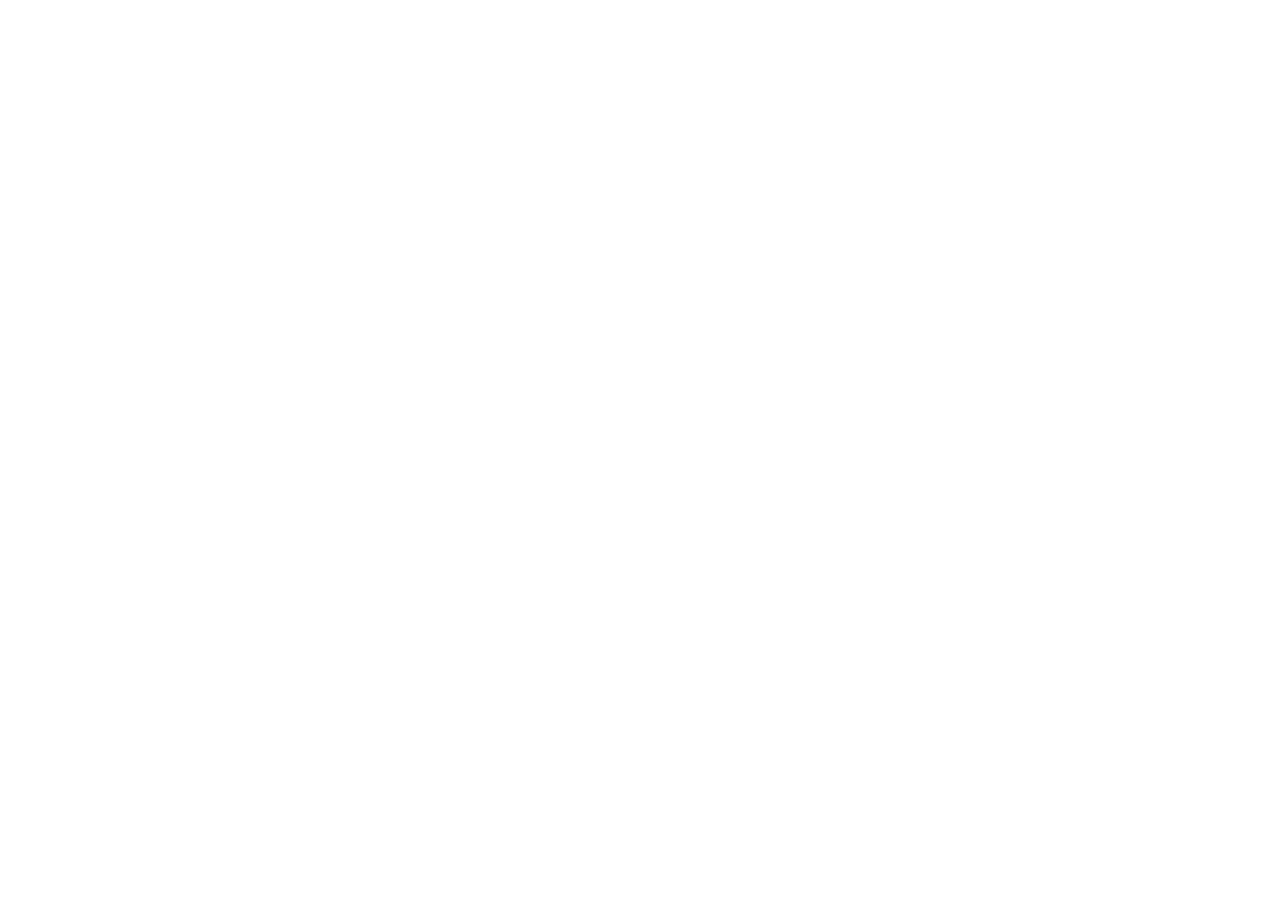
==== pages/contacto.html @ 2b2be59b "header terminado" ====
<!DOCTYPE html>
<html lang="en">
<head>
    <meta charset="UTF-8">
    <meta http-equiv="X-UA-Compatible" content="IE=edge">
    <meta name="viewport" content="width=device-width, initial-scale=1.0">
    <title>Blog De Cafe</title>
    <link href="https://cdn.jsdelivr.net/npm/bootstrap@5.3.0-alpha1/dist/css/bootstrap.min.css" rel="stylesheet" integrity="sha384-GLhlTQ8iRABdZLl6O3oVMWSktQOp6b7In1Zl3/Jr59b6EGGoI1aFkw7cmDA6j6gD" crossorigin="anonymous">
    <link rel="stylesheet" href="../css/normalize.css">
    <link rel="stylesheet" href="../css/estilos.css">
</head>
<body>
    








<script src="https://cdn.jsdelivr.net/npm/@popperjs/core@2.11.6/dist/umd/popper.min.js" integrity="sha384-oBqDVmMz9ATKxIep9tiCxS/Z9fNfEXiDAYTujMAeBAsjFuCZSmKbSSUnQlmh/jp3" crossorigin="anonymous"></script>
<script src="https://cdn.jsdelivr.net/npm/bootstrap@5.3.0-alpha1/dist/js/bootstrap.min.js" integrity="sha384-mQ93GR66B00ZXjt0YO5KlohRA5SY2XofN4zfuZxLkoj1gXtW8ANNCe9d5Y3eG5eD" crossorigin="anonymous"></script>
</body>
</html>
---- css/estilos.css ----
@import url("https://fonts.googleapis.com/css2?family=Open+Sans&family=PT+Sans:wght@400;700&display=swap");
* {
  margin: 0px;
  padding: 0px;
  box-sizing: border-box;
  font-family: "Open Sans", sans-serif;
}

h1 {
  font-size: 2.9rem;
}

h2 {
  font-size: 2.5rem;
}

h3 {
  font-size: 1.9rem;
}

header {
  background-image: url(../../img/banner.jpg);
  background-position: center;
  background-repeat: no-repeat;
  background-size: cover;
  height: 600px;
  color: white;
}
header .head {
  width: 1300px;
  margin: 0 auto;
}
header .head .headUno h1 {
  font-family: "PT Sans", sans-serif;
}
header .head .headUno h1 span {
  font-family: "Open Sans", sans-serif;
  font-weight: 700;
}
header .head .headUno div {
  gap: 20px;
}
header .head .headUno a {
  font-size: 1.2rem;
  text-decoration: none;
  color: white;
}
header .headDos {
  height: 250px;
}
header .headDos h2 {
  font-family: "PT Sans", sans-serif;
  font-weight: bold;
}
header .headDos p {
  font-size: medium;
}/*# sourceMappingURL=estilos.css.map */
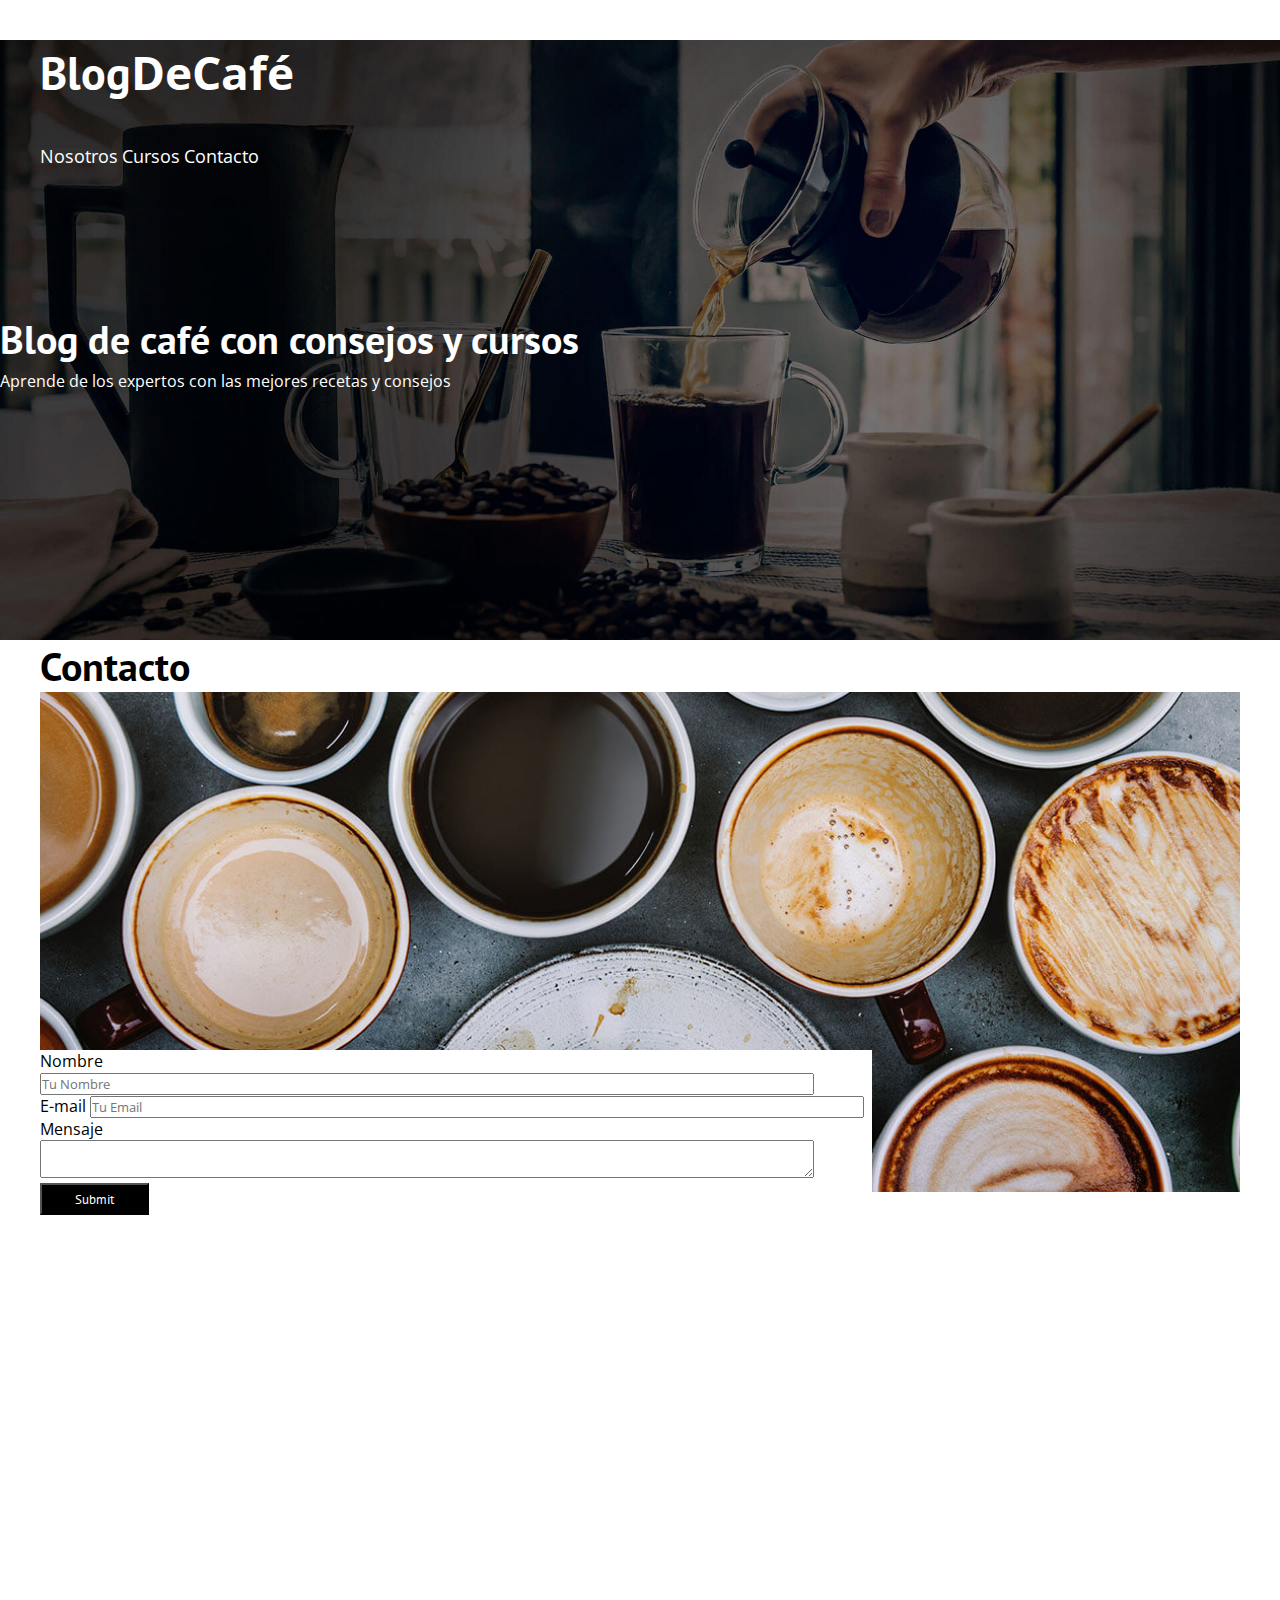
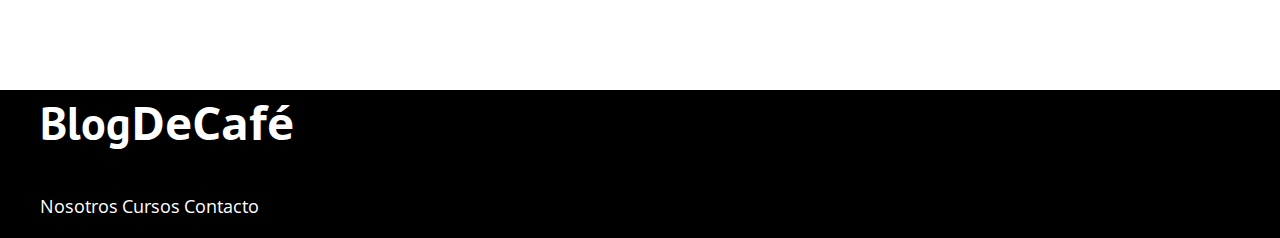
==== commit a31c90bb: "pagina contacto terminada" ====
--- a/pages/contacto.html
+++ b/pages/contacto.html
@@ -11,6 +11,64 @@
 </head>
 <body>
     
+    <header>
+        <div class="head">
+            <nav class="d-flex align-items-center justify-content-between headUno w-100">
+                <div class="ml-5">
+                    <a href="../index.html">
+                        <h1>Blog<span>DeCafé</span></h1>
+                    </a>
+                </div>
+                <div class="list-unstyled mr-5 d-flex flex-row">
+                    <a href="./nosotros.html">Nosotros</a>
+                    <a href="./cursos.html">Cursos</a>
+                    <a href="./contacto.html">Contacto</a>
+                </div>
+            </nav>
+        </div>
+        <div class="d-flex flex-column align-items-center headDos">
+            <h2 class="text-center m-1">Blog de café con consejos y cursos</h2>
+            <p class="text-center">Aprende de los expertos con las mejores recetas y consejos</p>
+        </div>
+    </header>
+
+    <main id="contacto" class="d-flex flex-column align-items-center">
+        <h2 class="text-center fw-bold text-black my-4">Contacto</h2>
+        <div class="bg"></div>
+        <form class="p-5">
+            <div class="d-flex mb-3">
+            <label for="name">Nombre</label>
+            <input type="text" name="name" placeholder="Tu Nombre" class="w-100 p-1 border border-body">
+            </div>
+            <div class="d-flex mb-3">
+            <label for="email">E-mail</label>
+            <input type="email" name="email" placeholder="Tu Email" class="w-100 p-1 border border-body">
+            </div>
+            <div class="d-flex mb-3">
+            <label for="mensaje">Mensaje</label>
+            <textarea name="mensaje" class="w-100 border border-body p-5"></textarea>
+            </div> 
+            <input type="submit" name="enviar" class="submit text-uppercase fw-bold">
+        </form>
+
+    </main>
+
+    <footer>
+        <div class="foot mt-5">
+            <nav class="d-flex align-items-center justify-content-between headUno w-100">
+                <div class="ml-5">
+                    <a href="../index.html">
+                        <h1>Blog<span>DeCafé</span></h1>
+                    </a>
+                </div>
+                <div class="list-unstyled mr-5 d-flex flex-row">
+                    <a href="./nosotros.html">Nosotros</a>
+                    <a href="./cursos.html">Cursos</a>
+                    <a href="./contacto.html">Contacto</a>
+                </div>
+            </nav>
+        </div>
+    </footer>
 
 
 
--- a/css/estilos.css
+++ b/css/estilos.css
@@ -5,17 +5,25 @@
   box-sizing: border-box;
   font-family: "Open Sans", sans-serif;
 }
-
-h1 {
+* h1 {
   font-size: 2.9rem;
+  font-family: "PT Sans", sans-serif;
 }
-
-h2 {
+* h2 {
   font-size: 2.5rem;
+  font-family: "PT Sans", sans-serif;
 }
-
-h3 {
-  font-size: 1.9rem;
+* h3 {
+  font-size: 2rem;
+  font-family: "PT Sans", sans-serif;
+}
+* h4 {
+  font-size: 1.8rem;
+  font-family: "PT Sans", sans-serif;
+}
+* p {
+  font-family: "Open Sans", sans-serif;
+  line-height: 2;
 }
 
 header {
@@ -27,7 +35,7 @@
   color: white;
 }
 header .head {
-  width: 1300px;
+  width: 1200px;
   margin: 0 auto;
 }
 header .head .headUno h1 {
@@ -38,15 +46,16 @@
   font-weight: 700;
 }
 header .head .headUno div {
+  margin-top: 40px;
   gap: 20px;
 }
 header .head .headUno a {
-  font-size: 1.2rem;
+  font-size: 1.1rem;
   text-decoration: none;
   color: white;
 }
 header .headDos {
-  height: 250px;
+  margin-top: 145px;
 }
 header .headDos h2 {
   font-family: "PT Sans", sans-serif;
@@ -54,4 +63,126 @@
 }
 header .headDos p {
   font-size: medium;
+}
+
+main {
+  width: 1200px;
+  margin: 0 auto;
+}
+main .col-7 h3,
+main .col-7 h4 {
+  font-family: "PT Sans", sans-serif;
+  font-weight: bold;
+  color: black;
+}
+main .col-7 .blog {
+  border-bottom: 1px solid #e1e1e1;
+  padding-bottom: 40px;
+}
+main .col-7 .blog a {
+  background-color: black;
+  color: white;
+  font-size: large;
+  font-weight: bold;
+  font-family: "PT Sans", sans-serif;
+  padding: 17px 29px;
+  text-decoration: none;
+}
+main .col-7 .blog a:hover {
+  color: white;
+  text-decoration: none;
+}
+main .col-5 h3,
+main .col-5 h4 {
+  font-family: "PT Sans", sans-serif;
+  font-weight: bold;
+  color: black;
+}
+main .col-5 ol li {
+  border-bottom: 1px solid #e1e1e1;
+  max-width: 370px;
+}
+main .col-5 ol li p {
+  font-family: "PT Sans", sans-serif;
+  font-weight: 700;
+  font-size: 1.2rem;
+  color: black !important;
+}
+main .col-5 ol li p span {
+  font-weight: normal;
+}
+main .col-5 ol li a {
+  color: white;
+  background-color: #784D3C;
+  text-decoration: none;
+  font-weight: bold;
+  font-family: "PT Sans", sans-serif;
+}
+
+footer {
+  background-color: black;
+}
+footer .foot {
+  width: 1200px;
+  margin: 0 auto;
+  color: white;
+  padding-bottom: 20px;
+}
+footer .foot h1 {
+  font-family: "PT Sans", sans-serif;
+}
+footer .foot h1 span {
+  font-family: "Open Sans", sans-serif;
+  font-weight: 700;
+}
+footer .foot div {
+  margin-top: 40px;
+  gap: 20px;
+}
+footer .foot a {
+  font-size: 1.1rem;
+  text-decoration: none;
+  color: white;
+}
+
+#nosotros {
+  width: 1200px;
+}
+#nosotros img {
+  height: 390px;
+  width: 580px;
+}
+
+#contacto {
+  height: 100vh;
+  margin-bottom: 150px;
+}
+#contacto .bg {
+  background-image: url(../../img/contacto.jpg);
+  width: 100%;
+  height: 500px;
+  background-repeat: no-repeat;
+  background-size: cover;
+  background-position: center;
+}
+#contacto form {
+  width: 65%;
+  position: absolute;
+  top: 1050px;
+  background-color: white;
+}
+#contacto form div {
+  gap: 20px;
+}
+#contacto form div label {
+  width: 7%;
+}
+#contacto form div input, #contacto form div textarea {
+  width: 93%;
+}
+#contacto form .submit {
+  background-color: black;
+  color: white;
+  font-family: "PT Sans", sans-serif;
+  padding: 5px 33px;
 }/*# sourceMappingURL=estilos.css.map */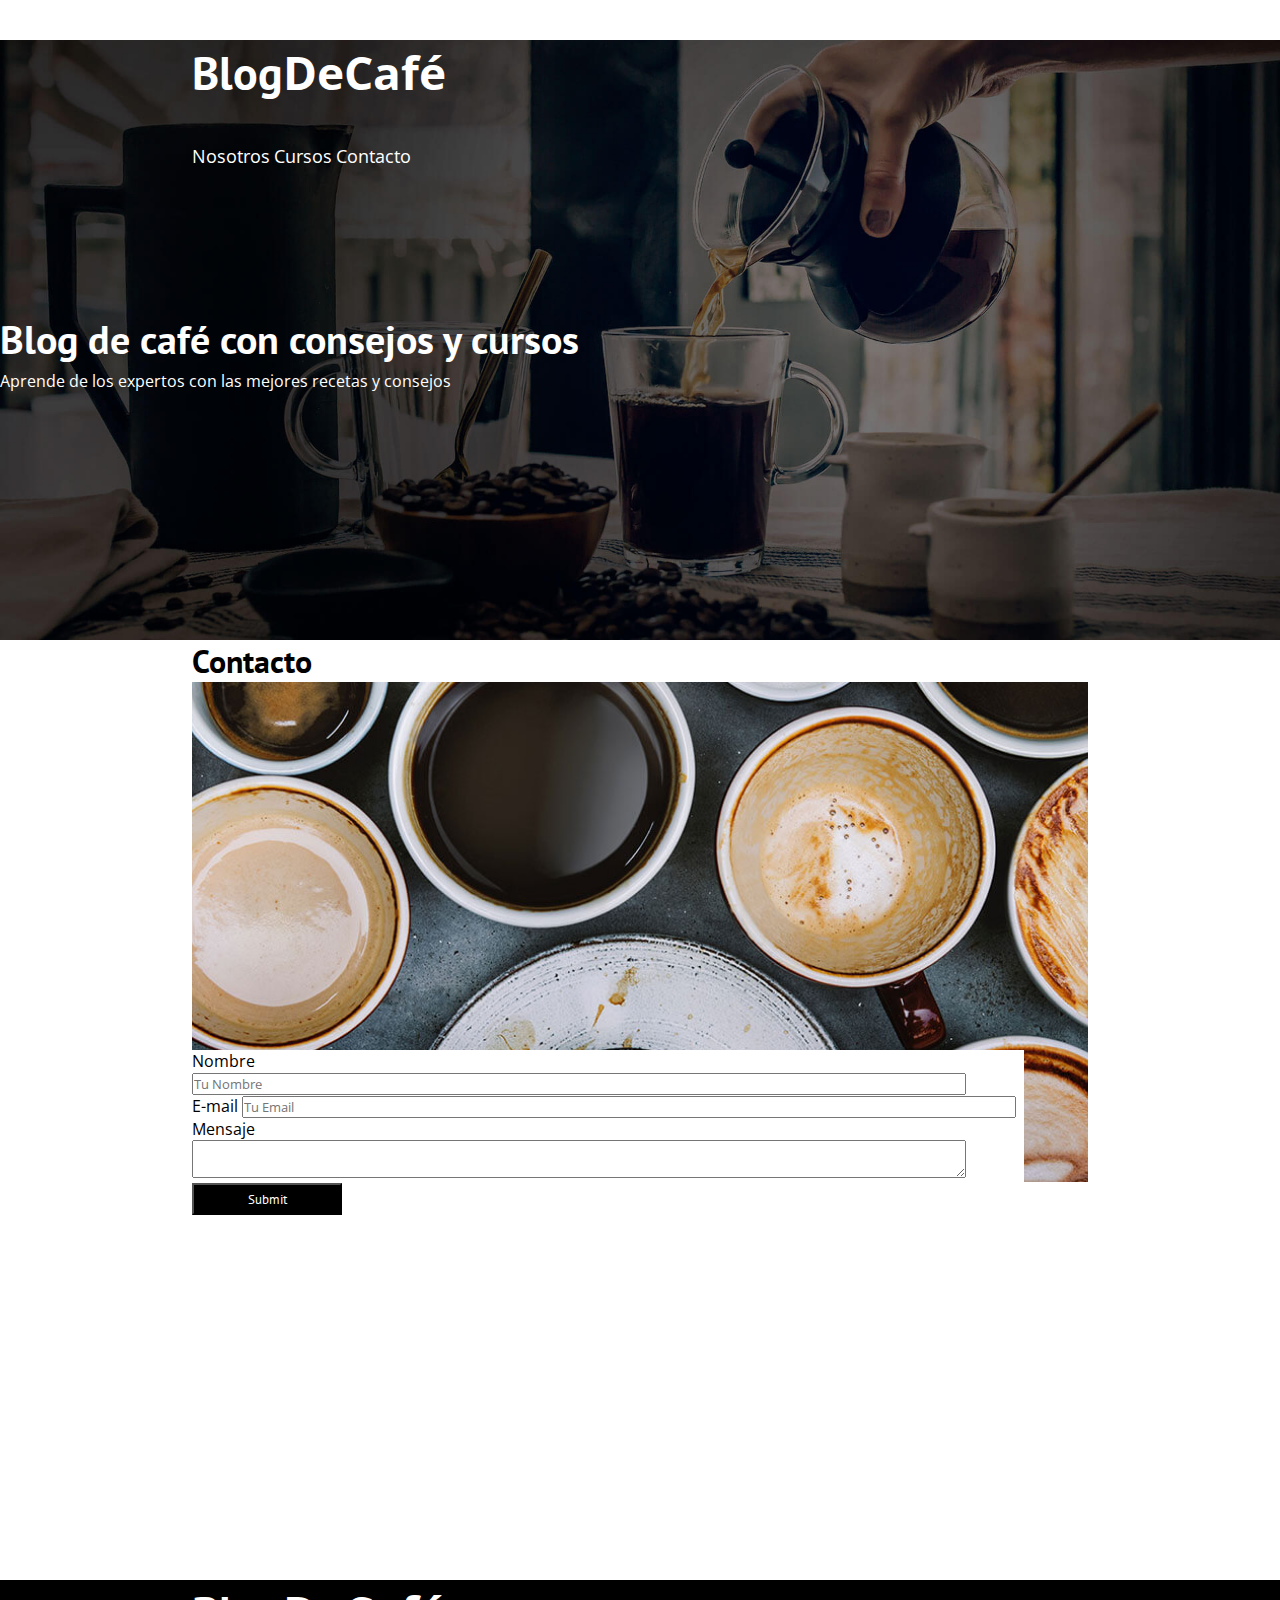
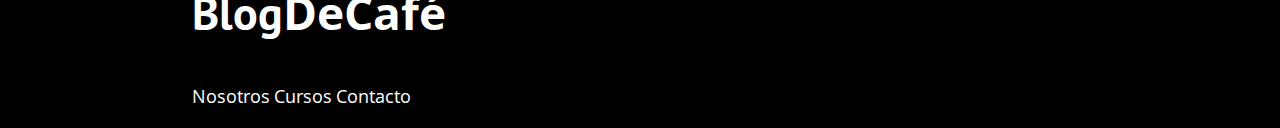
==== commit 763ebd48: "proyecto terminado" ====
--- a/pages/contacto.html
+++ b/pages/contacto.html
@@ -1,10 +1,11 @@
 <!DOCTYPE html>
-<html lang="en">
+<html lang="es">
 <head>
     <meta charset="UTF-8">
     <meta http-equiv="X-UA-Compatible" content="IE=edge">
     <meta name="viewport" content="width=device-width, initial-scale=1.0">
-    <title>Blog De Cafe</title>
+    <title>BlogDeCafé - Contacto</title>
+    <link rel="shortcut icon" href="../img/blog1.jpg" type="image/x-icon">
     <link href="https://cdn.jsdelivr.net/npm/bootstrap@5.3.0-alpha1/dist/css/bootstrap.min.css" rel="stylesheet" integrity="sha384-GLhlTQ8iRABdZLl6O3oVMWSktQOp6b7In1Zl3/Jr59b6EGGoI1aFkw7cmDA6j6gD" crossorigin="anonymous">
     <link rel="stylesheet" href="../css/normalize.css">
     <link rel="stylesheet" href="../css/estilos.css">
@@ -33,7 +34,7 @@
     </header>
 
     <main id="contacto" class="d-flex flex-column align-items-center">
-        <h2 class="text-center fw-bold text-black my-4">Contacto</h2>
+        <h3 class="text-center fw-bold text-black my-4">Contacto</h3>
         <div class="bg"></div>
         <form class="p-5">
             <div class="d-flex mb-3">
@@ -48,14 +49,16 @@
             <label for="mensaje">Mensaje</label>
             <textarea name="mensaje" class="w-100 border border-body p-5"></textarea>
             </div> 
-            <input type="submit" name="enviar" class="submit text-uppercase fw-bold">
+            <div class="sub">
+            <input type="submit" name="enviar" class="submit text-uppercase fw-bold border">
+            </div>
         </form>
 
     </main>
 
     <footer>
         <div class="foot mt-5">
-            <nav class="d-flex align-items-center justify-content-between headUno w-100">
+            <nav class="d-flex align-items-center justify-content-between w-100">
                 <div class="ml-5">
                     <a href="../index.html">
                         <h1>Blog<span>DeCafé</span></h1>
--- a/css/estilos.css
+++ b/css/estilos.css
@@ -9,21 +9,46 @@
   font-size: 2.9rem;
   font-family: "PT Sans", sans-serif;
 }
+@media screen and (max-width: 800px) {
+  * h1 {
+    font-size: 2rem;
+  }
+}
 * h2 {
   font-size: 2.5rem;
   font-family: "PT Sans", sans-serif;
 }
+@media screen and (max-width: 800px) {
+  * h2 {
+    font-size: 1.7rem;
+  }
+}
 * h3 {
   font-size: 2rem;
   font-family: "PT Sans", sans-serif;
 }
+@media screen and (max-width: 800px) {
+  * h3 {
+    font-size: 1.5rem;
+  }
+}
 * h4 {
   font-size: 1.8rem;
   font-family: "PT Sans", sans-serif;
+}
+@media screen and (max-width: 800px) {
+  * h4 {
+    font-size: 1.4rem;
+  }
 }
 * p {
   font-family: "Open Sans", sans-serif;
   line-height: 2;
+}
+@media screen and (max-width: 800px) {
+  * p {
+    font-size: 0.92rem;
+  }
 }
 
 header {
@@ -34,9 +59,24 @@
   height: 600px;
   color: white;
 }
+@media screen and (max-width: 600px) {
+  header {
+    height: 400px;
+  }
+}
 header .head {
-  width: 1200px;
+  width: 70%;
   margin: 0 auto;
+}
+@media screen and (max-width: 600px) {
+  header .head {
+    width: 95%;
+  }
+}
+@media screen and (max-width: 600px) {
+  header .head .headUno {
+    flex-direction: column;
+  }
 }
 header .head .headUno h1 {
   font-family: "PT Sans", sans-serif;
@@ -54,9 +94,19 @@
   text-decoration: none;
   color: white;
 }
+@media screen and (max-width: 800px) {
+  header .head .headUno a {
+    font-size: 0.9rem;
+  }
+}
 header .headDos {
   margin-top: 145px;
 }
+@media screen and (max-width: 600px) {
+  header .headDos {
+    margin-top: 70px;
+  }
+}
 header .headDos h2 {
   font-family: "PT Sans", sans-serif;
   font-weight: bold;
@@ -64,22 +114,50 @@
 header .headDos p {
   font-size: medium;
 }
+@media screen and (max-width: 600px) {
+  header .headDos p {
+    font-size: small;
+  }
+}
 
 main {
-  width: 1200px;
+  width: 70%;
   margin: 0 auto;
 }
-main .col-7 h3,
-main .col-7 h4 {
+@media screen and (max-width: 600px) {
+  main {
+    width: 95%;
+  }
+}
+main .col-xl-7 h3,
+main .col-xl-7 h4 {
   font-family: "PT Sans", sans-serif;
   font-weight: bold;
   color: black;
 }
-main .col-7 .blog {
+@media screen and (max-width: 800px) {
+  main .col-xl-7 h3 {
+    text-align: center;
+  }
+}
+main .col-xl-7 .blog {
   border-bottom: 1px solid #e1e1e1;
   padding-bottom: 40px;
 }
-main .col-7 .blog a {
+@media screen and (max-width: 600px) {
+  main .col-xl-7 .blog {
+    display: flex;
+    flex-direction: column;
+    align-items: center;
+  }
+}
+@media screen and (max-width: 600px) {
+  main .col-xl-7 .blog img {
+    height: 200px;
+    width: 300px;
+  }
+}
+main .col-xl-7 .blog a {
   background-color: black;
   color: white;
   font-size: large;
@@ -88,30 +166,47 @@
   padding: 17px 29px;
   text-decoration: none;
 }
-main .col-7 .blog a:hover {
-  color: white;
-  text-decoration: none;
-}
-main .col-5 h3,
-main .col-5 h4 {
+@media screen and (max-width: 800px) {
+  main .col-xl-7 .blog a {
+    font-size: 1rem;
+  }
+}
+main .col-xl-7 .blog a:hover {
+  color: white;
+  text-decoration: none;
+}
+main .col-xl-5 h3,
+main .col-xl-5 h4 {
   font-family: "PT Sans", sans-serif;
   font-weight: bold;
   color: black;
 }
-main .col-5 ol li {
+@media screen and (max-width: 1200px) {
+  main .col-xl-5 h3,
+  main .col-xl-5 h4 {
+    text-align: center;
+  }
+}
+main .col-xl-5 ol li {
   border-bottom: 1px solid #e1e1e1;
   max-width: 370px;
 }
-main .col-5 ol li p {
+@media screen and (max-width: 1200px) {
+  main .col-xl-5 ol li {
+    max-width: 100%;
+    display: flex;
+    flex-direction: column;
+    align-items: center;
+  }
+}
+main .col-xl-5 ol li p {
   font-family: "PT Sans", sans-serif;
   font-weight: 700;
-  font-size: 1.2rem;
-  color: black !important;
-}
-main .col-5 ol li p span {
+}
+main .col-xl-5 ol li p span {
   font-weight: normal;
 }
-main .col-5 ol li a {
+main .col-xl-5 ol li a {
   color: white;
   background-color: #784D3C;
   text-decoration: none;
@@ -123,39 +218,69 @@
   background-color: black;
 }
 footer .foot {
-  width: 1200px;
+  width: 70%;
   margin: 0 auto;
   color: white;
   padding-bottom: 20px;
 }
-footer .foot h1 {
-  font-family: "PT Sans", sans-serif;
-}
-footer .foot h1 span {
+@media screen and (max-width: 600px) {
+  footer .foot {
+    width: 95%;
+  }
+}
+@media screen and (max-width: 600px) {
+  footer .foot nav {
+    flex-direction: column;
+  }
+}
+footer .foot nav h1 {
+  font-family: "PT Sans", sans-serif;
+}
+footer .foot nav h1 span {
   font-family: "Open Sans", sans-serif;
   font-weight: 700;
 }
-footer .foot div {
+footer .foot nav div {
   margin-top: 40px;
   gap: 20px;
 }
-footer .foot a {
+footer .foot nav a {
   font-size: 1.1rem;
   text-decoration: none;
   color: white;
 }
-
-#nosotros {
-  width: 1200px;
-}
-#nosotros img {
+@media screen and (max-width: 800px) {
+  footer .foot nav a {
+    font-size: 0.9rem;
+  }
+}
+
+@media screen and (max-width: 1200px) {
+  #nosotros div {
+    display: flex;
+    align-items: center;
+    flex-direction: column !important;
+    margin-bottom: 10px;
+  }
+}
+#nosotros div img {
   height: 390px;
   width: 580px;
 }
+@media screen and (max-width: 1200px) {
+  #nosotros div img {
+    margin-bottom: 30px;
+  }
+}
+@media screen and (max-width: 600px) {
+  #nosotros div img {
+    height: 200px;
+    width: 300px;
+  }
+}
 
 #contacto {
-  height: 100vh;
-  margin-bottom: 150px;
+  height: 900px;
 }
 #contacto .bg {
   background-image: url(../../img/contacto.jpg);
@@ -165,24 +290,100 @@
   background-size: cover;
   background-position: center;
 }
+@media screen and (max-width: 600px) {
+  #contacto .bg {
+    height: 300px;
+  }
+}
 #contacto form {
   width: 65%;
   position: absolute;
   top: 1050px;
   background-color: white;
 }
+@media screen and (max-width: 600px) {
+  #contacto form {
+    top: 690px;
+    width: 90%;
+  }
+}
 #contacto form div {
   gap: 20px;
 }
+@media screen and (max-width: 1200px) {
+  #contacto form div {
+    gap: 30px;
+  }
+}
+@media screen and (max-width: 600px) {
+  #contacto form div {
+    gap: 40px;
+  }
+}
 #contacto form div label {
   width: 7%;
 }
+@media screen and (max-width: 1200px) {
+  #contacto form div label {
+    width: 12%;
+  }
+}
+@media screen and (max-width: 600px) {
+  #contacto form div label {
+    width: 20%;
+  }
+}
 #contacto form div input, #contacto form div textarea {
   width: 93%;
 }
-#contacto form .submit {
+@media screen and (max-width: 1200px) {
+  #contacto form div input, #contacto form div textarea {
+    width: 88%;
+  }
+}
+@media screen and (max-width: 600px) {
+  #contacto form div input, #contacto form div textarea {
+    width: 80%;
+  }
+}
+@media screen and (max-width: 800px) {
+  #contacto form .sub {
+    display: flex;
+    justify-content: center;
+  }
+}
+#contacto form .sub .submit {
   background-color: black;
   color: white;
   font-family: "PT Sans", sans-serif;
   padding: 5px 33px;
+  width: 150px;
+}
+
+#cursos .row {
+  border-bottom: 1px solid #e1e1e1;
+  display: flex;
+  justify-content: center;
+}
+#cursos .row img {
+  height: 400px;
+  width: 500px;
+  margin-bottom: 40px;
+}
+@media screen and (max-width: 600px) {
+  #cursos .row img {
+    height: 200px;
+    width: 300px;
+  }
+}
+
+#entrada img {
+  height: 500px;
+  width: 800px;
+}
+@media screen and (max-width: 1200px) {
+  #entrada img {
+    height: 400px;
+    width: 600px;
+  }
 }/*# sourceMappingURL=estilos.css.map */